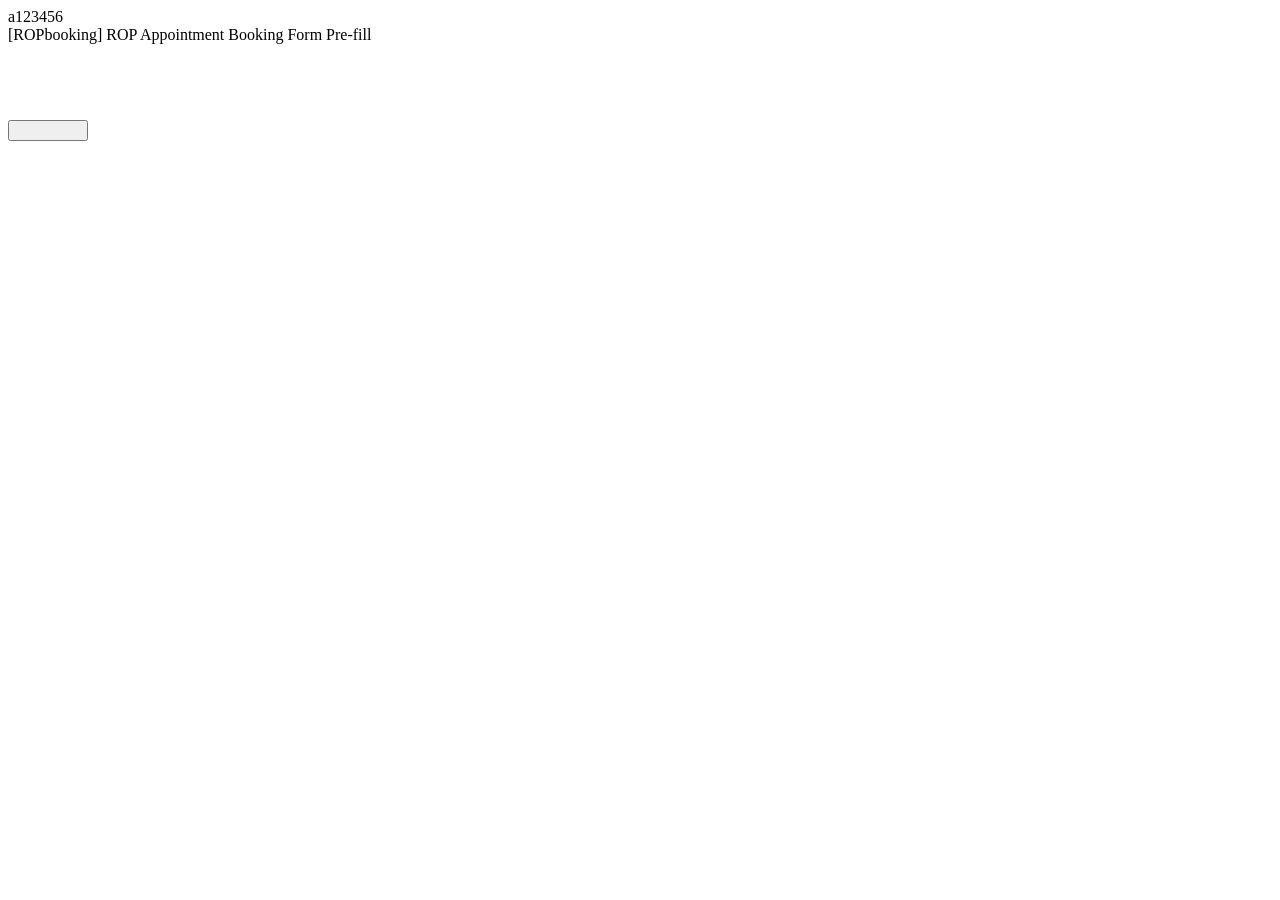
==== src/main/resources/templates/smartics2/EnquiryCodeInformation/enquiry-code-info-result.html @ 4ff5b671 "committed html files for Enquiry Code Information" ====
<!DOCTYPE html>
<html lang="en" xmlns:th="http://www.thymeleaf.org" xmlns:layout="http://www.ultraq.net.nz/thymeleaf/layout" layout:decorator="layout">
<head>
    <meta charset="UTF-8"></meta>
    <title>e-Services Admin Function</title>

    <link rel="stylesheet" href="/adminfunc/css/enquiry-code.css"/>

    <!--<script th:inline="javascript" th:if="${scheduleJobDetailDTO}">-->
    <!--/*<![CDATA[*/-->

    <!--$(document).ready(function () {-->
    <!--// var jobList = [];-->
    <!--// var statusList = [];-->

    <!--var scheduleJobDetailDTO = [[${scheduleJobDetailDTO}]];-->
    <!--console.log('scheduleJobDetailDTO');-->
    <!--console.log(scheduleJobDetailDTO);-->
    <!---->
    <!--});-->

    <!--/*]]>*/-->
    <!--</script>-->

    <script>
        $(document).ready(function () {
            var list = [];

            list = [
                {
                    'txDateTime': '30-11-2017 14:24:43',
                    'appType': 'ROPbooking',
                    'appDateTime': '30-11-2017 14:24:43',
                    'appointmentOffice': 'ROP-HKO',
                    'applicantID': 'A123456',
                    'dob': '',
                    'trn': '5791711306000005',
                    'channel': 'W',
                    'status': 'Valid',
                    'enquiryCode': '1111'
                }
            ];

            var grid = $("#dataGrid");
            var gridConfig = {
                width: '100%',
                height: '260px',

                sorting: true,
                noDataContent: 'NO data',
                selecting: false,

                autoload: true,

                // paging: true,
                // pageLoading: true,
                // pageSize: recordPerPage,

                data: list,

                // controller: {
                //     loadData: function (filter) {
                //         var startIndex = (filter.pageIndex - 1) * filter.pageSize;
                //         return {
                //             data: list.slice(startIndex, startIndex + filter.pageSize),
                //             itemCount: list.length
                //         };
                //     }
                // },

                fields: [
                    { name: 'txDateTime', title: 'Tx Date Time', type: 'text', width: 20, headerTemplate: commonHeader },
                    { name: 'appType', title: 'App Type', type: 'text', width: 20, headerTemplate: commonHeader },
                    { name: 'appDateTime', title: 'App Date Time', type: 'text', width: 20, headerTemplate: commonHeader },
                    { name: 'appointmentOffice', title: 'Appointment Office', type: 'text', width: 20, headerTemplate: commonHeader },
                    { name: 'applicantID', title: 'Applicant ID', type: 'text', width: 20, headerTemplate: commonHeader },
                    { name: 'dob', title: 'DOB', type: 'text', width: 20, headerTemplate: commonHeader },
                    { name: 'trn', title: 'TRN', type: 'text', width: 30, headerTemplate: commonHeader },
                    { name: 'channel', title: 'Channel', type: 'text', width: 20, headerTemplate: commonHeader },
                    { name: 'status', title: 'Status', type: 'text', width: 10, headerTemplate: commonHeader },
                    { name: 'enquiryCode', title: 'Enquiry Code', type: 'text', width: 20, headerTemplate: commonHeader }
                ]
            };
            grid.jsGrid(gridConfig);
        });
    </script>

</head>
<body>
<div>

    <div layout:fragment="header(${ROOT})"></div>

    <div layout:fragment="content">
        <div class="content-padding">
            <div>
                <div>
                    <div class="flex-container">
                        <div class="flex-item-1">
                            <b><span th:text="${#messages.msg('umps.adminfunc.common.searchResult')}"></span></b>
                        </div>
                        <div class="flex-item-auto">
                            <!--<input class="SmallButtonStyle pointer" id="" style="min-width: 80px;" type="button" th:value="${#messages.msg('umps.adminfunc.common.printThisPage')}" />-->
                        </div>
                    </div>
                    <div>
                        <div class="RowSeparatorThin"></div>
                        <div class="flex-container">
                            <div class="flex-item-2 search-result-left"><b><span th:text="${#messages.msg('umps.adminfunc.enquiryCodeInfo.hkic')}"></span></b></div>
                            <div class="flex-item-7 search-result-right">
                                <span id="">a123456</span>
                            </div>
                        </div>
                        <div class="RowSeparatorThin"></div>
                        <div class="flex-container">
                            <div class="flex-item-2 search-result-left"><b><span th:text="${#messages.msg('umps.adminfunc.enquiryCodeInfo.tdNo')}"></span></b></div>
                            <div class="flex-item-7 search-result-right">
                                <span id=""></span>
                            </div>
                        </div>
                        <div class="RowSeparatorThin"></div>
                        <div class="flex-container">
                            <div class="flex-item-2 search-result-left"><b><span th:text="${#messages.msg('umps.adminfunc.enquiryCodeInfo.dob')}"></span></b></div>
                            <div class="flex-item-7 search-result-right">
                                <span id=""></span>
                            </div>
                        </div>
                        <div class="RowSeparatorThin"></div>
                        <div class="flex-container">
                            <div class="flex-item-2 search-result-left"><b><span th:text="${#messages.msg('umps.adminfunc.enquiryCodeInfo.appointmentType')}"></span></b></div>
                            <div class="flex-item-7 search-result-right">
                                <span id="">[ROPbooking] ROP Appointment Booking  Form Pre-fill</span>
                            </div>
                        </div>
                        <!--<div class="RowSeparatorThin"></div>-->


                        <div class="RowSeparator"></div>
                    </div>
                </div>

                <div style="margin-top: 1em;  ">
                    <!--<div class="flex-container grid-page-header">-->
                    <!--<div style="flex: auto;"></div>-->
                    <!--<div>-->
                    <!--<span class="grid-page-header-text" th:text="${#messages.msg('umps.adminfunc.common.pagination.recordPerPage')}"></span>-->
                    <!--<span>-->
                    <!--<select id="totalPager"></select>-->
                    <!--</span>-->
                    <!--<span class="grid-page-header-text" style="padding-left: 10px;" th:text="${#messages.msg('umps.adminfunc.common.pagination.pageNo')}"></span>-->
                    <!--<span>-->
                    <!--<select id="numPager"></select>-->
                    <!--</span>-->
                    <!--</div>-->
                    <!--</div>-->
                    <div>
                        <div id="dataGrid"></div>
                    </div>
                    <div class="grid-page-header" style="height: 30px;">&nbsp;</div>
                </div>

                <div class="flex-container" style="padding-top: 30px;">
                    <div style="flex: auto;"></div>
                    <div>
                        <a th:href="@{/SMARTICS-2/enquiry/enquiryCodeInformation.do}">
                            <input class="SmallButtonStyle pointer" id="" style="min-width: 80px;" type="button" th:value="${#messages.msg('umps.adminfunc.common.backToSearchCriteria')}" />
                        </a>
                    </div>
                </div>

                <div style="padding-top: 10px;">
                    <div th:replace="fragments/appointment-booking-enquiry-footer::appointmentBookingEnquiryFooter" ></div>
                </div>

            </div>
        </div>
    </div>

</div>
</body>
</html>
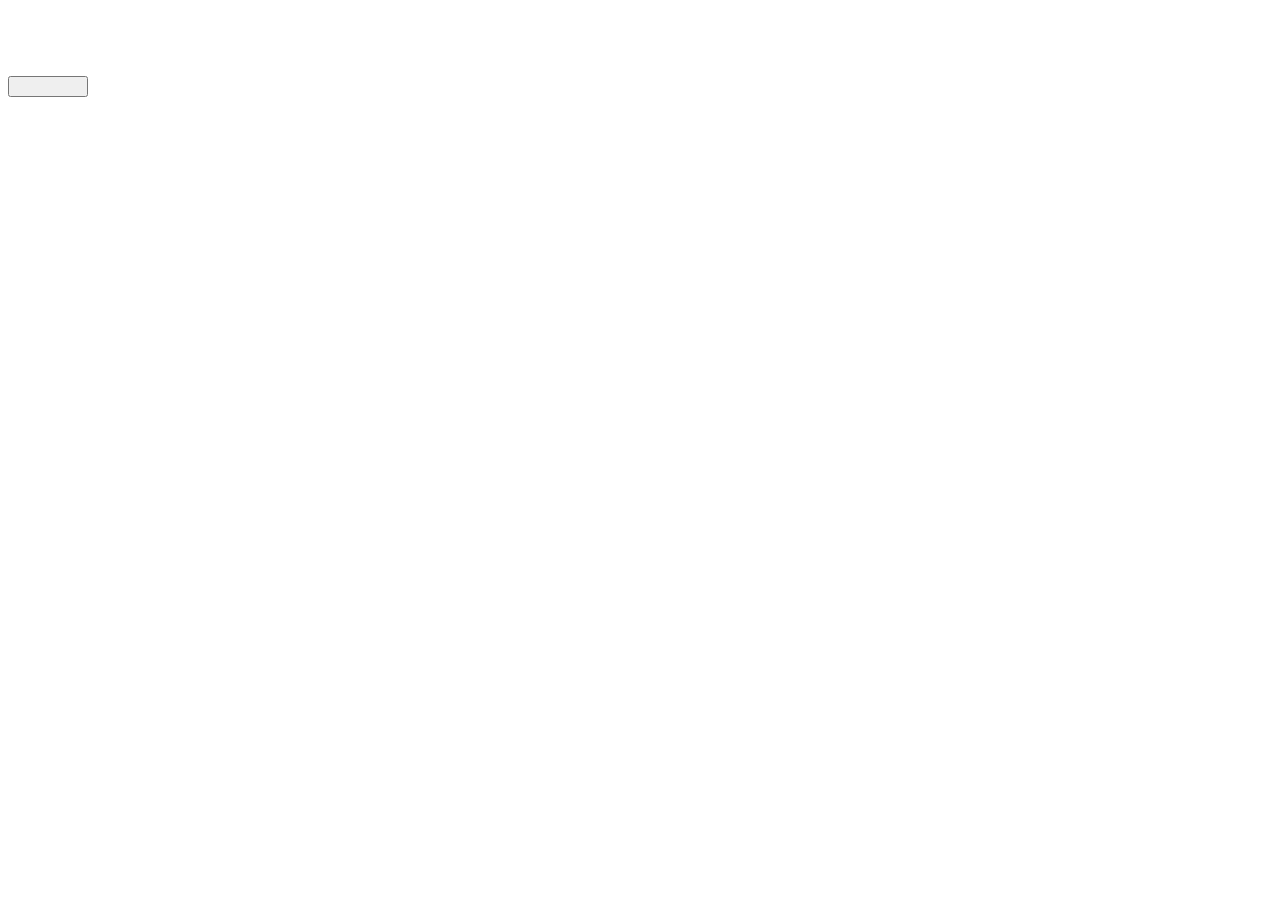
==== commit 72cc3466: "MOD : FD-FR-006-005 Enquiry Function - Enquiry Code Information : query selection and validation of " ====
--- a/src/main/resources/templates/smartics2/EnquiryCodeInformation/enquiry-code-info-result.html
+++ b/src/main/resources/templates/smartics2/EnquiryCodeInformation/enquiry-code-info-result.html
@@ -2,46 +2,26 @@
 <html lang="en" xmlns:th="http://www.thymeleaf.org" xmlns:layout="http://www.ultraq.net.nz/thymeleaf/layout" layout:decorator="layout">
 <head>
     <meta charset="UTF-8"></meta>
-    <title>e-Services Admin Function</title>
+    <title>SMARTICS-2 Admin Function</title>
 
     <link rel="stylesheet" href="/adminfunc/css/enquiry-code.css"/>
 
-    <!--<script th:inline="javascript" th:if="${scheduleJobDetailDTO}">-->
-    <!--/*<![CDATA[*/-->
+    <script th:inline="javascript" th:if="${enquiryCodeInformationDTO}">
+    /*<![CDATA[*/
 
-    <!--$(document).ready(function () {-->
-    <!--// var jobList = [];-->
-    <!--// var statusList = [];-->
+    $(document).ready(function () {
+        console.log('ABI1');
+        var dto = [[${enquiryCodeInformationDTO}]];
+        console.log('dto: ', dto);
+        console.log('ABI2');
 
-    <!--var scheduleJobDetailDTO = [[${scheduleJobDetailDTO}]];-->
-    <!--console.log('scheduleJobDetailDTO');-->
-    <!--console.log(scheduleJobDetailDTO);-->
-    <!---->
-    <!--});-->
+        var dob = '';
+        if (dto.dobDay && dto.dobMonth && dob.Year) {
+            dob = dto.dobDay + '/' + dto.dobMonth + '/' + dto.dobYear;
+        }
+        $("#dobSpan").text(dob);
 
-    <!--/*]]>*/-->
-    <!--</script>-->
-
-    <script>
-        $(document).ready(function () {
-            var list = [];
-
-            list = [
-                {
-                    'txDateTime': '30-11-2017 14:24:43',
-                    'appType': 'ROPbooking',
-                    'appDateTime': '30-11-2017 14:24:43',
-                    'appointmentOffice': 'ROP-HKO',
-                    'applicantID': 'A123456',
-                    'dob': '',
-                    'trn': '5791711306000005',
-                    'channel': 'W',
-                    'status': 'Valid',
-                    'enquiryCode': '1111'
-                }
-            ];
-
-            var grid = $("#dataGrid");
+        var grid = $("#dataGrid");
             var gridConfig = {
                 width: '100%',
                 height: '260px',
@@ -56,7 +36,7 @@
                 // pageLoading: true,
                 // pageSize: recordPerPage,
 
-                data: list,
+                data: dto.searchResults,
 
                 // controller: {
                 //     loadData: function (filter) {
@@ -69,11 +49,11 @@
                 // },
 
                 fields: [
-                    { name: 'txDateTime', title: 'Tx Date Time', type: 'text', width: 20, headerTemplate: commonHeader },
+                    { name: 'transDateTime', title: 'Tx Date Time', type: 'text', width: 20, headerTemplate: commonHeader },
                     { name: 'appType', title: 'App Type', type: 'text', width: 20, headerTemplate: commonHeader },
                     { name: 'appDateTime', title: 'App Date Time', type: 'text', width: 20, headerTemplate: commonHeader },
                     { name: 'appointmentOffice', title: 'Appointment Office', type: 'text', width: 20, headerTemplate: commonHeader },
-                    { name: 'applicantID', title: 'Applicant ID', type: 'text', width: 20, headerTemplate: commonHeader },
+                    { name: 'applicantId', title: 'Applicant ID', type: 'text', width: 20, headerTemplate: commonHeader },
                     { name: 'dob', title: 'DOB', type: 'text', width: 20, headerTemplate: commonHeader },
                     { name: 'trn', title: 'TRN', type: 'text', width: 30, headerTemplate: commonHeader },
                     { name: 'channel', title: 'Channel', type: 'text', width: 20, headerTemplate: commonHeader },
@@ -82,9 +62,10 @@
                 ]
             };
             grid.jsGrid(gridConfig);
-        });
+    });
+
+    /*]]>*/
     </script>
-
 </head>
 <body>
 <div>
@@ -94,84 +75,92 @@
     <div layout:fragment="content">
         <div class="content-padding">
             <div>
-                <div>
-                    <div class="flex-container">
-                        <div class="flex-item-1">
-                            <b><span th:text="${#messages.msg('umps.adminfunc.common.searchResult')}"></span></b>
+                <form th:object="${enquiryCodeInformationDTO}">
+                    <div>
+                        <div class="flex-container">
+                            <div class="flex-item-1">
+                                <b><span th:text="${#messages.msg('umps.adminfunc.common.searchResult')}"></span></b>
+                            </div>
+                            <div class="flex-item-auto">
+                                <!--<input class="SmallButtonStyle pointer" id="" style="min-width: 80px;" type="button" th:value="${#messages.msg('umps.adminfunc.common.printThisPage')}" />-->
+                            </div>
                         </div>
-                        <div class="flex-item-auto">
-                            <!--<input class="SmallButtonStyle pointer" id="" style="min-width: 80px;" type="button" th:value="${#messages.msg('umps.adminfunc.common.printThisPage')}" />-->
+                        <div>
+                            <div class="RowSeparatorThin"></div>
+                            <div class="flex-container">
+                                <div class="flex-item-2 search-result-left"><b><span th:text="${#messages.msg('umps.adminfunc.enquiryCodeInfo.hkic')}"></span></b></div>
+                                <div class="flex-item-7 search-result-right">
+                                    <span th:text="*{hkic}"/>
+                                    <input type="hidden" th:field="*{hkic}"/>
+                                </div>
+                            </div>
+                            <div class="RowSeparatorThin"></div>
+                            <div class="flex-container">
+                                <div class="flex-item-2 search-result-left"><b><span th:text="${#messages.msg('umps.adminfunc.enquiryCodeInfo.tdNo')}"></span></b></div>
+                                <div class="flex-item-7 search-result-right">
+                                    <span th:text="*{tdNo}"/>
+                                    <input type="hidden" th:field="*{tdNo}"/>
+                                </div>
+                            </div>
+                            <div class="RowSeparatorThin"></div>
+                            <div class="flex-container">
+                                <div class="flex-item-2 search-result-left"><b><span th:text="${#messages.msg('umps.adminfunc.enquiryCodeInfo.dob')}"></span></b></div>
+                                <div class="flex-item-7 search-result-right">
+                                    <!--<span th:text="*{dobDay} + '/' + *{dobMonth} + '/' + *{dobYear}"/>-->
+                                    <span id="dobSpan"></span>
+                                    <input type="hidden" th:field="*{dobDay}"/>
+                                    <input type="hidden" th:field="*{dobMonth}"/>
+                                    <input type="hidden" th:field="*{dobYear}"/>
+                                </div>
+                            </div>
+                            <div class="RowSeparatorThin"></div>
+                            <div class="flex-container">
+                                <div class="flex-item-2 search-result-left"><b><span th:text="${#messages.msg('umps.adminfunc.enquiryCodeInfo.appointmentType')}"></span></b></div>
+                                <div class="flex-item-7 search-result-right">
+                                    <span th:text="*{appointmentType}"/>
+                                    <input type="hidden" th:field="*{appointmentType}"/>
+                                </div>
+                            </div>
+                            <!--<div class="RowSeparatorThin"></div>-->
+
+
+                            <div class="RowSeparator"></div>
                         </div>
                     </div>
-                    <div>
-                        <div class="RowSeparatorThin"></div>
-                        <div class="flex-container">
-                            <div class="flex-item-2 search-result-left"><b><span th:text="${#messages.msg('umps.adminfunc.enquiryCodeInfo.hkic')}"></span></b></div>
-                            <div class="flex-item-7 search-result-right">
-                                <span id="">a123456</span>
-                            </div>
+
+                    <div style="margin-top: 1em;  ">
+                        <!--<div class="flex-container grid-page-header">-->
+                        <!--<div style="flex: auto;"></div>-->
+                        <!--<div>-->
+                        <!--<span class="grid-page-header-text" th:text="${#messages.msg('umps.adminfunc.common.pagination.recordPerPage')}"></span>-->
+                        <!--<span>-->
+                        <!--<select id="totalPager"></select>-->
+                        <!--</span>-->
+                        <!--<span class="grid-page-header-text" style="padding-left: 10px;" th:text="${#messages.msg('umps.adminfunc.common.pagination.pageNo')}"></span>-->
+                        <!--<span>-->
+                        <!--<select id="numPager"></select>-->
+                        <!--</span>-->
+                        <!--</div>-->
+                        <!--</div>-->
+                        <div>
+                            <div id="dataGrid"></div>
                         </div>
-                        <div class="RowSeparatorThin"></div>
-                        <div class="flex-container">
-                            <div class="flex-item-2 search-result-left"><b><span th:text="${#messages.msg('umps.adminfunc.enquiryCodeInfo.tdNo')}"></span></b></div>
-                            <div class="flex-item-7 search-result-right">
-                                <span id=""></span>
-                            </div>
+                        <div class="grid-page-header" style="height: 30px;">&nbsp;</div>
+                    </div>
+
+                    <div class="flex-container" style="padding-top: 30px;">
+                        <div style="flex: auto;"></div>
+                        <div>
+                            <a th:href="@{/smartics2/enquiry/enquiryCodeInformation.do}">
+                                <input class="SmallButtonStyle pointer" id="" style="min-width: 80px;" type="button" th:value="${#messages.msg('umps.adminfunc.common.backToSearchCriteria')}" />
+                            </a>
                         </div>
-                        <div class="RowSeparatorThin"></div>
-                        <div class="flex-container">
-                            <div class="flex-item-2 search-result-left"><b><span th:text="${#messages.msg('umps.adminfunc.enquiryCodeInfo.dob')}"></span></b></div>
-                            <div class="flex-item-7 search-result-right">
-                                <span id=""></span>
-                            </div>
-                        </div>
-                        <div class="RowSeparatorThin"></div>
-                        <div class="flex-container">
-                            <div class="flex-item-2 search-result-left"><b><span th:text="${#messages.msg('umps.adminfunc.enquiryCodeInfo.appointmentType')}"></span></b></div>
-                            <div class="flex-item-7 search-result-right">
-                                <span id="">[ROPbooking] ROP Appointment Booking  Form Pre-fill</span>
-                            </div>
-                        </div>
-                        <!--<div class="RowSeparatorThin"></div>-->
+                    </div>
 
-
-                        <div class="RowSeparator"></div>
+                    <div style="padding-top: 10px;">
+                        <div th:replace="fragments/appointment-booking-enquiry-footer::appointmentBookingEnquiryFooter" ></div>
                     </div>
-                </div>
-
-                <div style="margin-top: 1em;  ">
-                    <!--<div class="flex-container grid-page-header">-->
-                    <!--<div style="flex: auto;"></div>-->
-                    <!--<div>-->
-                    <!--<span class="grid-page-header-text" th:text="${#messages.msg('umps.adminfunc.common.pagination.recordPerPage')}"></span>-->
-                    <!--<span>-->
-                    <!--<select id="totalPager"></select>-->
-                    <!--</span>-->
-                    <!--<span class="grid-page-header-text" style="padding-left: 10px;" th:text="${#messages.msg('umps.adminfunc.common.pagination.pageNo')}"></span>-->
-                    <!--<span>-->
-                    <!--<select id="numPager"></select>-->
-                    <!--</span>-->
-                    <!--</div>-->
-                    <!--</div>-->
-                    <div>
-                        <div id="dataGrid"></div>
-                    </div>
-                    <div class="grid-page-header" style="height: 30px;">&nbsp;</div>
-                </div>
-
-                <div class="flex-container" style="padding-top: 30px;">
-                    <div style="flex: auto;"></div>
-                    <div>
-                        <a th:href="@{/SMARTICS-2/enquiry/enquiryCodeInformation.do}">
-                            <input class="SmallButtonStyle pointer" id="" style="min-width: 80px;" type="button" th:value="${#messages.msg('umps.adminfunc.common.backToSearchCriteria')}" />
-                        </a>
-                    </div>
-                </div>
-
-                <div style="padding-top: 10px;">
-                    <div th:replace="fragments/appointment-booking-enquiry-footer::appointmentBookingEnquiryFooter" ></div>
-                </div>
-
+                </form>
             </div>
         </div>
     </div>
